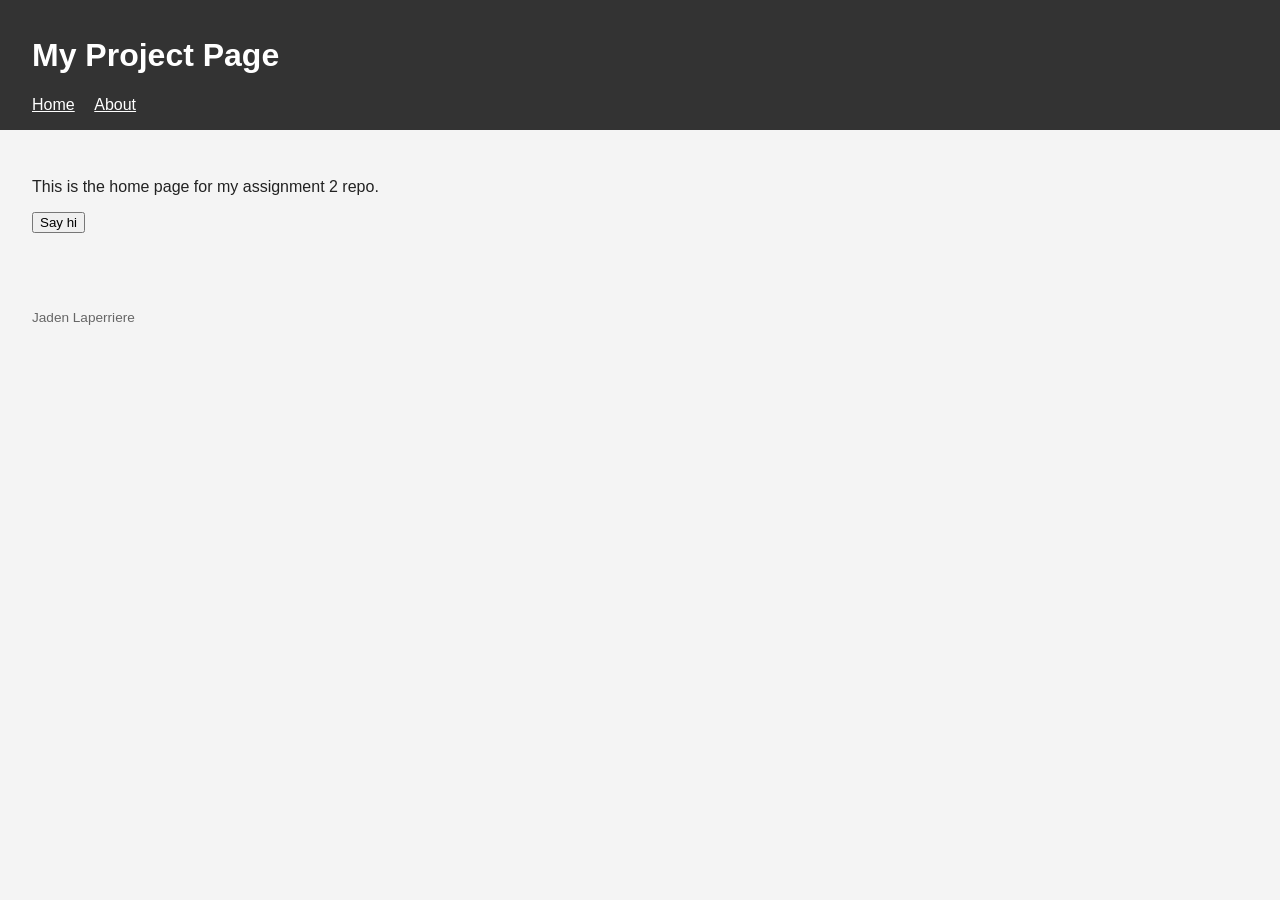
==== index.html @ e348a458 "Initial commit: add site files" ====
<!DOCTYPE html>
<html lang="en">
<head>
  <meta charset="UTF-8">
  <title>VCC Assignment 2</title>
  <link rel="stylesheet" href="style.css">
</head>
<body>
  <header>
    <h1>My Project Page</h1>
    <nav>
      <a href="index.html">Home</a>
      <a href="about.html">About</a>
    </nav>
  </header>
  <main>
    <p>This is the home page for my assignment 2 repo.</p>
    <button id="greetBtn">Say hi</button>
    <p id="greeting"></p>
  </main>
  <footer>
    <p>Jaden Laperriere</p>
  </footer>
  <script src="script.js"></script>
</body>
</html>
---- style.css ----
body {
  font-family: Arial, sans-serif;
  margin: 0;
  background-color: #f4f4f4;
  color: #222;
}

header {
  background: #333;
  color: #fff;
  padding: 1rem 2rem;
}

header a {
  color: #fff;
  margin-right: 1rem;
}

main {
  padding: 2rem;
}

footer {
  padding: 1rem 2rem;
  font-size: 0.85rem;
  color: #666;
}
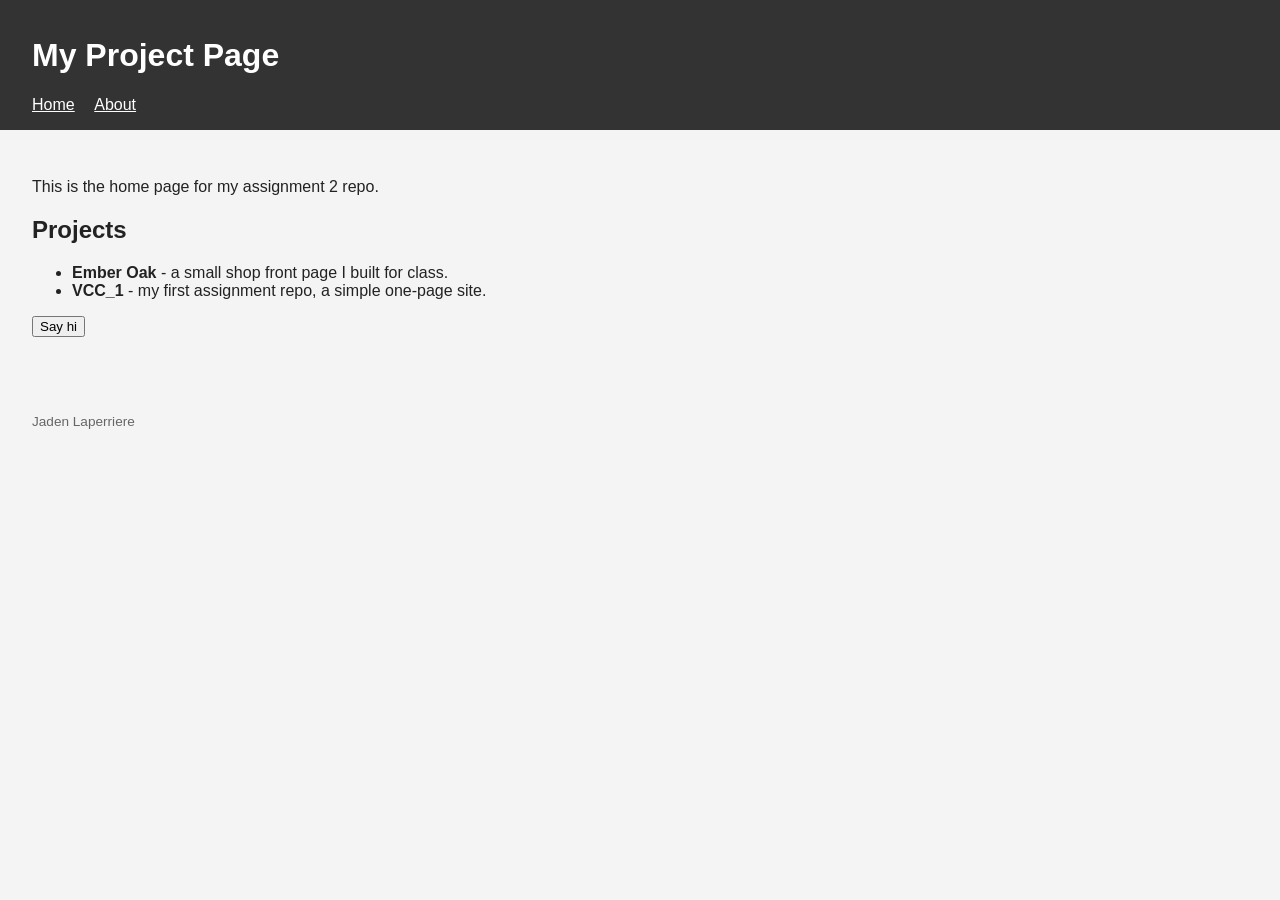
==== commit dc0c1e45: "Add projects section to home page" ====
--- a/index.html
+++ b/index.html
@@ -15,6 +15,13 @@
   </header>
   <main>
     <p>This is the home page for my assignment 2 repo.</p>
+    <section>
+      <h2>Projects</h2>
+      <ul>
+        <li><strong>Ember Oak</strong> - a small shop front page I built for class.</li>
+        <li><strong>VCC_1</strong> - my first assignment repo, a simple one-page site.</li>
+      </ul>
+    </section>
     <button id="greetBtn">Say hi</button>
     <p id="greeting"></p>
   </main>
